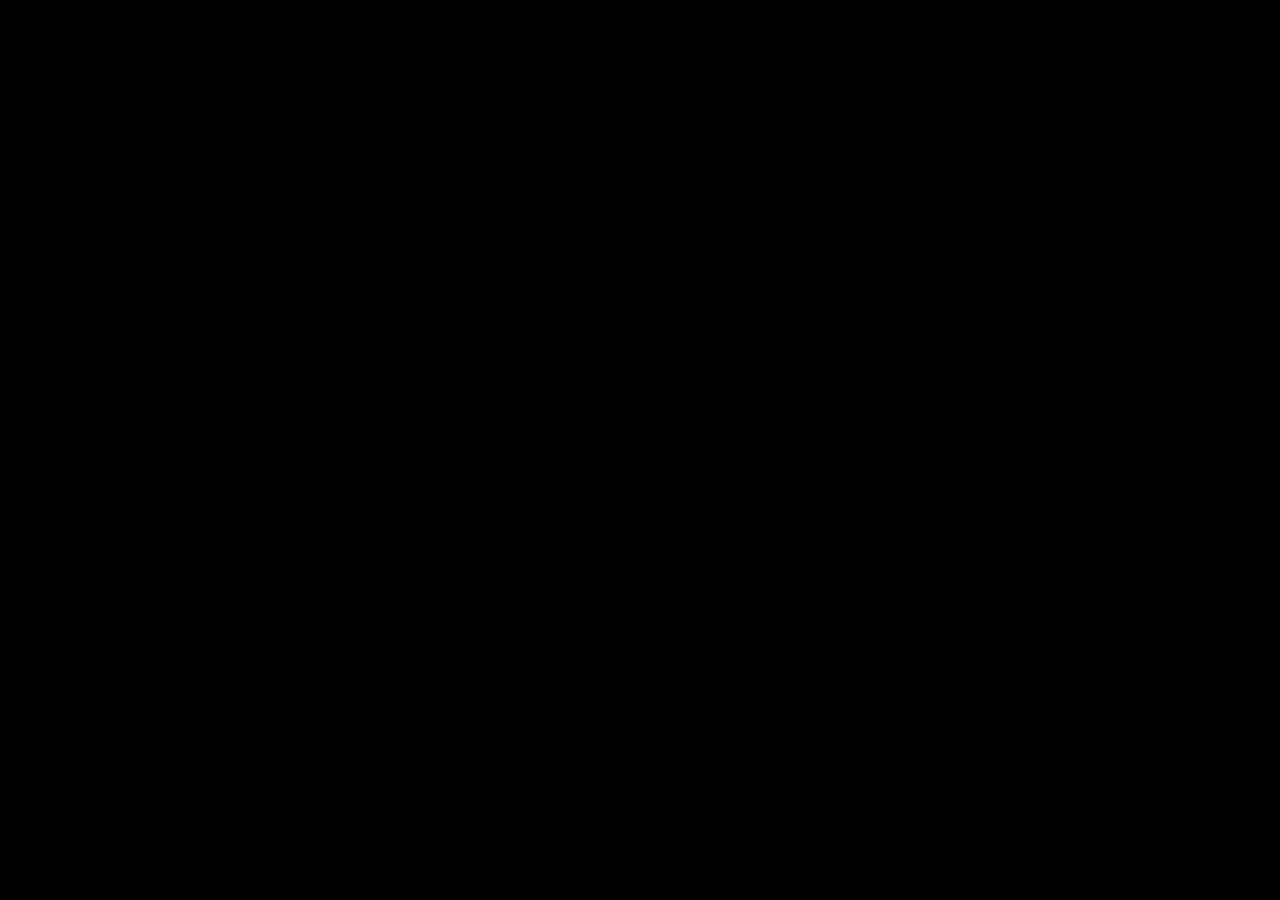
==== homeBanner.html @ 607eb903 "update" ====
<!DOCTYPE html>
<html lang="en">

<head>
    <meta charset="UTF-8">
    <title>Deep Space Banner</title>
    <style>
        body {
            margin: 0;
            overflow: hidden;
            background: black;
        }

        canvas {
            display: block;
        }

        #banner {
            width: 100%;
            height: 100vh;
            position: relative;
        }
    </style>
</head>

<body>
    <div id="banner2"></div>

    <script src="https://cdn.jsdelivr.net/npm/three@0.160.0/build/three.min.js"></script>

    <script>
        const banner2 = document.getElementById('banner2');


        // Scene
        const scene = new THREE.Scene();

        // Camera
        const camera = new THREE.PerspectiveCamera(
            75,
            window.innerWidth / window.innerHeight,
            0.1,
            1000
        );
        camera.position.z = 500;

        // Renderer
        const renderer = new THREE.WebGLRenderer({ antialias: true });
        renderer.setSize(window.innerWidth, window.innerHeight);
        banner2.appendChild(renderer.domElement);

        // =========================
        // ⭐ Starfield
        // =========================
        const starGeometry = new THREE.BufferGeometry();
        const starCount = 2000;
        const positions = [];

        for (let i = 0; i < starCount; i++) {
            positions.push((Math.random() - 0.5) * 1000);
            positions.push((Math.random() - 0.5) * 1000);
            positions.push((Math.random() - 0.5) * 1000);
        }

        starGeometry.setAttribute(
            'position',
            new THREE.Float32BufferAttribute(positions, 3)
        );

        const starMaterial = new THREE.PointsMaterial({
            color: 0xffffff,
            size: 1
        });

        const stars = new THREE.Points(starGeometry, starMaterial);
        scene.add(stars);

        // =========================
        // 🌌 Nebula
        // =========================
        const nebulaGeometry = new THREE.SphereGeometry(50, 32, 32);
        const nebulaMaterial = new THREE.MeshBasicMaterial({
            color: 0x2233ff,
            transparent: true,
            opacity: 0.4
        });

        const nebula = new THREE.Mesh(nebulaGeometry, nebulaMaterial);
        scene.add(nebula);

        // =========================
        // 🪐 Torus with Texture + Metal
        // =========================
        const loader = new THREE.TextureLoader();

        // const texture = loader.load('./pic.jpg');
        const texture = loader.load('https://plus.unsplash.com/premium_photo-1681550097108-187abe10d445?q=80&w=1170&auto=format&fit=crop&ixlib=rb-4.1.0&ixid=M3wxMjA3fDB8MHxwaG90by1wYWdlfHx8fGVufDB8fHx8fA%3D%3D');

        // Improve texture tiling
        texture.mapping = THREE.EquirectangularReflectionMapping;
        texture.encoding = THREE.sRGBEncoding;
        // scene.background = texture;
        texture.wrapS = THREE.RepeatWrapping;
        texture.wrapT = THREE.RepeatWrapping;
        texture.repeat.set(20, 20);

        const torusGeometry = new THREE.TorusGeometry(100, 30, 32, 100);

        const torusMaterial = new THREE.MeshStandardMaterial({
            color: 0xffffff,
            envMap: texture,
            metalness: 1,
            roughness: 0.2
        });

        const torus = new THREE.Mesh(torusGeometry, torusMaterial);
        scene.add(torus);

        // =========================
        // 💡 Lights (IMPORTANT)
        // =========================

        // Soft ambient light
        // const ambientLight = new THREE.AmbientLight(0xffffff, 0.3);
        // scene.add(ambientLight);

        // Strong point light
        const pointLight = new THREE.PointLight(0xffffff, 2, 800);
        pointLight.position.set(100, 100, 100);
        // scene.add(pointLight);

        // =========================
        // 🎬 Animation
        // =========================
        function animate() {
            requestAnimationFrame(animate);

            stars.rotation.y += 0.0005;
            nebula.rotation.y += 0.0003;

            torus.rotation.y += 0.01;
            torus.rotation.x += 0.003;

            renderer.render(scene, camera);
        }

        animate();

        // =========================
        // 📱 Resize Fix
        // =========================
        window.addEventListener('resize', () => {
            camera.aspect = window.innerWidth / window.innerHeight;
            camera.updateProjectionMatrix();
            renderer.setSize(window.innerWidth, window.innerHeight);
        });
    </script>
</body>

</html>
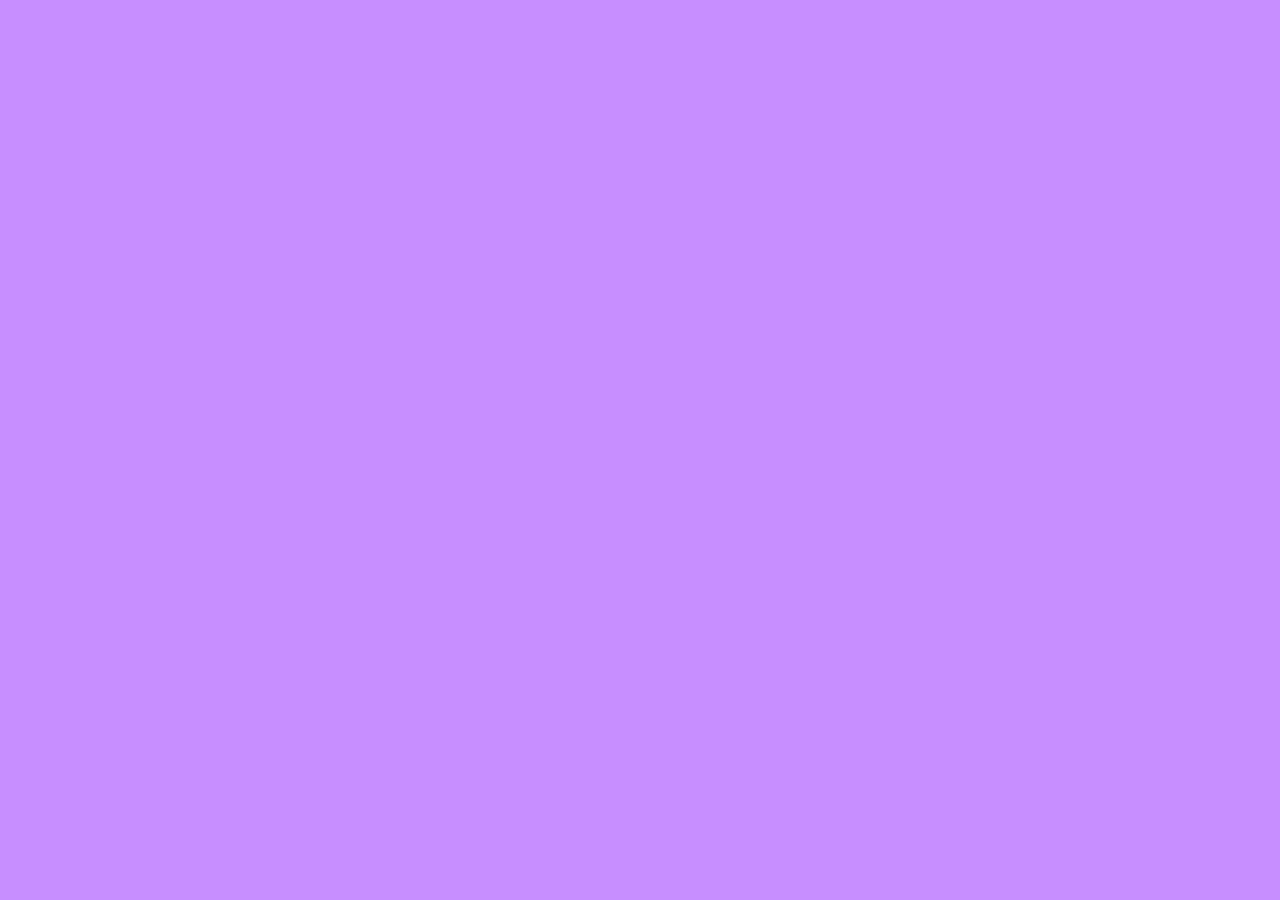
==== commit cbd4bf22: "add button" ====
--- a/homeBanner.html
+++ b/homeBanner.html
@@ -1,160 +1,167 @@
 <!DOCTYPE html>
 <html lang="en">
+<head>
+  <meta charset="UTF-8">
+  <title>Deep Space Banner</title>
+  <style>
+    body {
+      margin: 0;
+      overflow: hidden;
+      background: #c88eff;
+    }
+    canvas {
+      display: block;
+    }
+    #banner2 {
+      width: 100%;
+      height: 100vh;
+      position: relative;
+    }
+  </style>
+</head>
+<body>
+  <div id="banner2"></div>
 
-<head>
-    <meta charset="UTF-8">
-    <title>Deep Space Banner</title>
-    <style>
-        body {
-            margin: 0;
-            overflow: hidden;
-            background: black;
-        }
+  <script src="https://cdn.jsdelivr.net/npm/three@0.160.0/build/three.min.js"></script>
 
-        canvas {
-            display: block;
-        }
+  <script>
+  (function() {
+    const banner2 = document.getElementById('banner2');
 
-        #banner {
-            width: 100%;
-            height: 100vh;
-            position: relative;
-        }
-    </style>
-</head>
+    // =========================
+    // 🎥 Orthographic Camera (no perspective distortion)
+    // =========================
+    const aspect = window.innerWidth / window.innerHeight;
+    const cameraSize = 1000; 
+    const camera = new THREE.OrthographicCamera(
+      -cameraSize * aspect,
+      cameraSize * aspect,
+      cameraSize,
+      -cameraSize,
+      0.1,
+      3000
+    );
+    camera.position.z = 1000;
 
-<body>
-    <div id="banner2"></div>
+    // =========================
+    // 🎬 Scene & Renderer
+    // =========================
+    const scene = new THREE.Scene();
+    const renderer = new THREE.WebGLRenderer({ antialias: true, alpha: true });
+    renderer.setClearColor(new THREE.Color(0x000000), 0); 
+    // renderer.setClearColor(new THREE.Color(0x2233ff), 0.2);
+    renderer.setSize(window.innerWidth, window.innerHeight);
+    banner2.appendChild(renderer.domElement);
 
-    <script src="https://cdn.jsdelivr.net/npm/three@0.160.0/build/three.min.js"></script>
+    // =========================
+    // ⭐ Starfield
+    // =========================
+    const starGeometry = new THREE.BufferGeometry();
+    const starCount = 2000;
+    const positions = [];
+    for (let i = 0; i < starCount; i++) {
+      positions.push((Math.random() - 0.5) * 4000);
+      positions.push((Math.random() - 0.5) * 4000);
+      positions.push((Math.random() - 0.5) * 4000);
+    }
+    starGeometry.setAttribute('position', new THREE.Float32BufferAttribute(positions, 3));
+    const starMaterial = new THREE.PointsMaterial({ color: 0xc88eff, size: 1 });
+    const stars = new THREE.Points(starGeometry, starMaterial);
+    scene.add(stars);
 
-    <script>
-        const banner2 = document.getElementById('banner2');
+    // =========================
+    // 🌌 Nebula Sphere
+    // =========================
+    const nebulaGeometry = new THREE.SphereGeometry(250, 32, 32);
+    const nebulaMaterial = new THREE.MeshBasicMaterial({
+      color: 0x2233ff,
+      transparent: true,
+      opacity: 0.9
+    });
+    const nebula = new THREE.Mesh(nebulaGeometry, nebulaMaterial);
+    nebula.position.set( -500 , -500, 0);
+    scene.add(nebula);
+    // Wireframe overlay
+    const wireframe = new THREE.LineSegments(
+      new THREE.WireframeGeometry(nebulaGeometry),
+      new THREE.LineBasicMaterial({ color: 0x88aaff, transparent: true, opacity: 0.6 })
+    );
+    nebula.add(wireframe);
 
 
-        // Scene
-        const scene = new THREE.Scene();
+    // ====================== 
+    // cylinder  effect 
+    // ====================== 
+    // const cylindergeometry = new THREE.CylinderGeometry( 50, 50, 200, 32 );
+    // const cylindermaterial = new THREE.MeshBasicMaterial( { color: 0xffff00 } );
+    // const cylinder = new THREE.Mesh( cylindergeometry, cylindermaterial );
+    // scene.add( cylinder );
 
-        // Camera
-        const camera = new THREE.PerspectiveCamera(
-            75,
-            window.innerWidth / window.innerHeight,
-            0.1,
-            1000
-        );
-        camera.position.z = 500;
+    // ================== 
+    // torusKnot effect
+    // ================== 
+ 
 
-        // Renderer
-        const renderer = new THREE.WebGLRenderer({ antialias: true });
-        renderer.setSize(window.innerWidth, window.innerHeight);
-        banner2.appendChild(renderer.domElement);
+    // =========================
+    // 🪐 Torus with Reflection
+    // =========================
+    const loader = new THREE.TextureLoader();
+    const texture = loader.load(
+      'https://images.unsplash.com/photo-1763594393372-d0c9619d6609?q=80&w=627&auto=format&fit=crop&ixlib=rb-4.1.0&ixid=M3wxMjA3fDB8MHxwaG90by1wYWdlfHx8fGVufDB8fHx8fA%3D%3D'
+    );
+    texture.mapping = THREE.EquirectangularReflectionMapping;
+    texture.encoding = THREE.sRGBEncoding;
 
-        // =========================
-        // ⭐ Starfield
-        // =========================
-        const starGeometry = new THREE.BufferGeometry();
-        const starCount = 2000;
-        const positions = [];
+    const torusGeometry = new THREE.TorusGeometry(300, 100, 50, 200);
+    const torusMaterial = new THREE.MeshStandardMaterial({
+      color: 0xffffff,
+      envMap: texture,
+      metalness: 0.5,
+      roughness: 0.2
+    });
+    const torus = new THREE.Mesh(torusGeometry, torusMaterial);
 
-        for (let i = 0; i < starCount; i++) {
-            positions.push((Math.random() - 0.5) * 1000);
-            positions.push((Math.random() - 0.5) * 1000);
-            positions.push((Math.random() - 0.5) * 1000);
-        }
+    // Move torus to top-left corner (visible now)
+    torus.position.set(window.innerWidth - 300, window.innerHeight - 500, 0);
+    scene.add(torus);
 
-        starGeometry.setAttribute(
-            'position',
-            new THREE.Float32BufferAttribute(positions, 3)
-        );
+    // =========================
+    // 💡 Lights
+    // =========================
+    const ambientLight = new THREE.AmbientLight(0xffffff, 0.4);
+    scene.add(ambientLight);
 
-        const starMaterial = new THREE.PointsMaterial({
-            color: 0xffffff,
-            size: 1
-        });
+    const pointLight = new THREE.PointLight(0xffffff, 1.5, 1200);
+    pointLight.position.set(300, 300, 500);
+    scene.add(pointLight);
 
-        const stars = new THREE.Points(starGeometry, starMaterial);
-        scene.add(stars);
+    // =========================
+    // 🎞️ Animation
+    // =========================
+    function animate() {
+      requestAnimationFrame(animate);
+      stars.rotation.y += 0.0005;
+      nebula.rotation.y += 0.003;
+      nebula.rotation.x += 0.001;
+      torus.rotation.y += 0.001;
+      torus.rotation.x += 0.003;
+      renderer.render(scene, camera);
+    }
+    animate();
 
-        // =========================
-        // 🌌 Nebula
-        // =========================
-        const nebulaGeometry = new THREE.SphereGeometry(50, 32, 32);
-        const nebulaMaterial = new THREE.MeshBasicMaterial({
-            color: 0x2233ff,
-            transparent: true,
-            opacity: 0.4
-        });
-
-        const nebula = new THREE.Mesh(nebulaGeometry, nebulaMaterial);
-        scene.add(nebula);
-
-        // =========================
-        // 🪐 Torus with Texture + Metal
-        // =========================
-        const loader = new THREE.TextureLoader();
-
-        // const texture = loader.load('./pic.jpg');
-        const texture = loader.load('https://plus.unsplash.com/premium_photo-1681550097108-187abe10d445?q=80&w=1170&auto=format&fit=crop&ixlib=rb-4.1.0&ixid=M3wxMjA3fDB8MHxwaG90by1wYWdlfHx8fGVufDB8fHx8fA%3D%3D');
-
-        // Improve texture tiling
-        texture.mapping = THREE.EquirectangularReflectionMapping;
-        texture.encoding = THREE.sRGBEncoding;
-        // scene.background = texture;
-        texture.wrapS = THREE.RepeatWrapping;
-        texture.wrapT = THREE.RepeatWrapping;
-        texture.repeat.set(20, 20);
-
-        const torusGeometry = new THREE.TorusGeometry(100, 30, 32, 100);
-
-        const torusMaterial = new THREE.MeshStandardMaterial({
-            color: 0xffffff,
-            envMap: texture,
-            metalness: 1,
-            roughness: 0.2
-        });
-
-        const torus = new THREE.Mesh(torusGeometry, torusMaterial);
-        scene.add(torus);
-
-        // =========================
-        // 💡 Lights (IMPORTANT)
-        // =========================
-
-        // Soft ambient light
-        // const ambientLight = new THREE.AmbientLight(0xffffff, 0.3);
-        // scene.add(ambientLight);
-
-        // Strong point light
-        const pointLight = new THREE.PointLight(0xffffff, 2, 800);
-        pointLight.position.set(100, 100, 100);
-        // scene.add(pointLight);
-
-        // =========================
-        // 🎬 Animation
-        // =========================
-        function animate() {
-            requestAnimationFrame(animate);
-
-            stars.rotation.y += 0.0005;
-            nebula.rotation.y += 0.0003;
-
-            torus.rotation.y += 0.01;
-            torus.rotation.x += 0.003;
-
-            renderer.render(scene, camera);
-        }
-
-        animate();
-
-        // =========================
-        // 📱 Resize Fix
-        // =========================
-        window.addEventListener('resize', () => {
-            camera.aspect = window.innerWidth / window.innerHeight;
-            camera.updateProjectionMatrix();
-            renderer.setSize(window.innerWidth, window.innerHeight);
-        });
-    </script>
+    // =========================
+    // 📱 Resize Handling
+    // =========================
+    window.addEventListener('resize', () => {
+      const aspect = window.innerWidth / window.innerHeight;
+      camera.left = -cameraSize * aspect;
+      camera.right = cameraSize * aspect;
+      camera.top = cameraSize;
+      camera.bottom = -cameraSize;
+      camera.updateProjectionMatrix();
+      renderer.setSize(window.innerWidth, window.innerHeight);
+    });
+  })();
+  </script>
 </body>
-
-</html>+</html>
